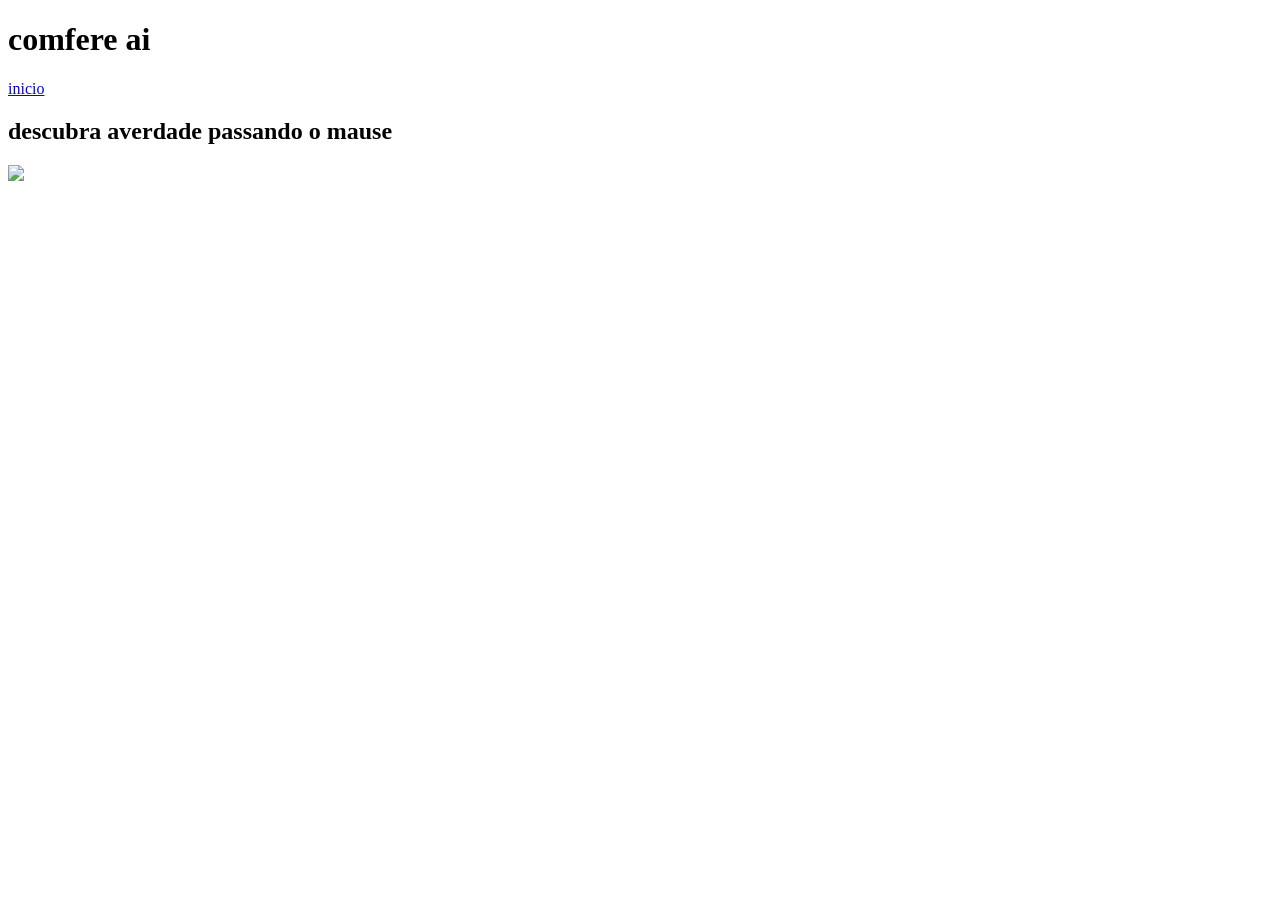
==== index.html @ 3b34eb99 "." ====
<!DOCTYPE html>
<html lang="pt.br">

<head>
    <meta charset="UTF-8">
    <meta name="viewport" content="width=device-width, initial-scale=1.0">
    <title>Document</title>
</head>

<body>
    <header>
        <h1>comfere ai</h1>
        <nav>
            <a href="#">inicio</a>
        </nav>
    </header>
    <main>
        <h2>descubra averdade passando o mause</h2>
        <article>

            <div>
                <div>
                    <img src="https://static.nationalgeographicbrasil.com/files/styles/image_3200/public/mm1012723121410486.jpg?w=1900&h=2849&quot"
                        ;alt="Pinguim" class="cartao-imagem">
                </div>
            </div>

        </article>
    </main>
    <footer></footer>
</body>

</html>
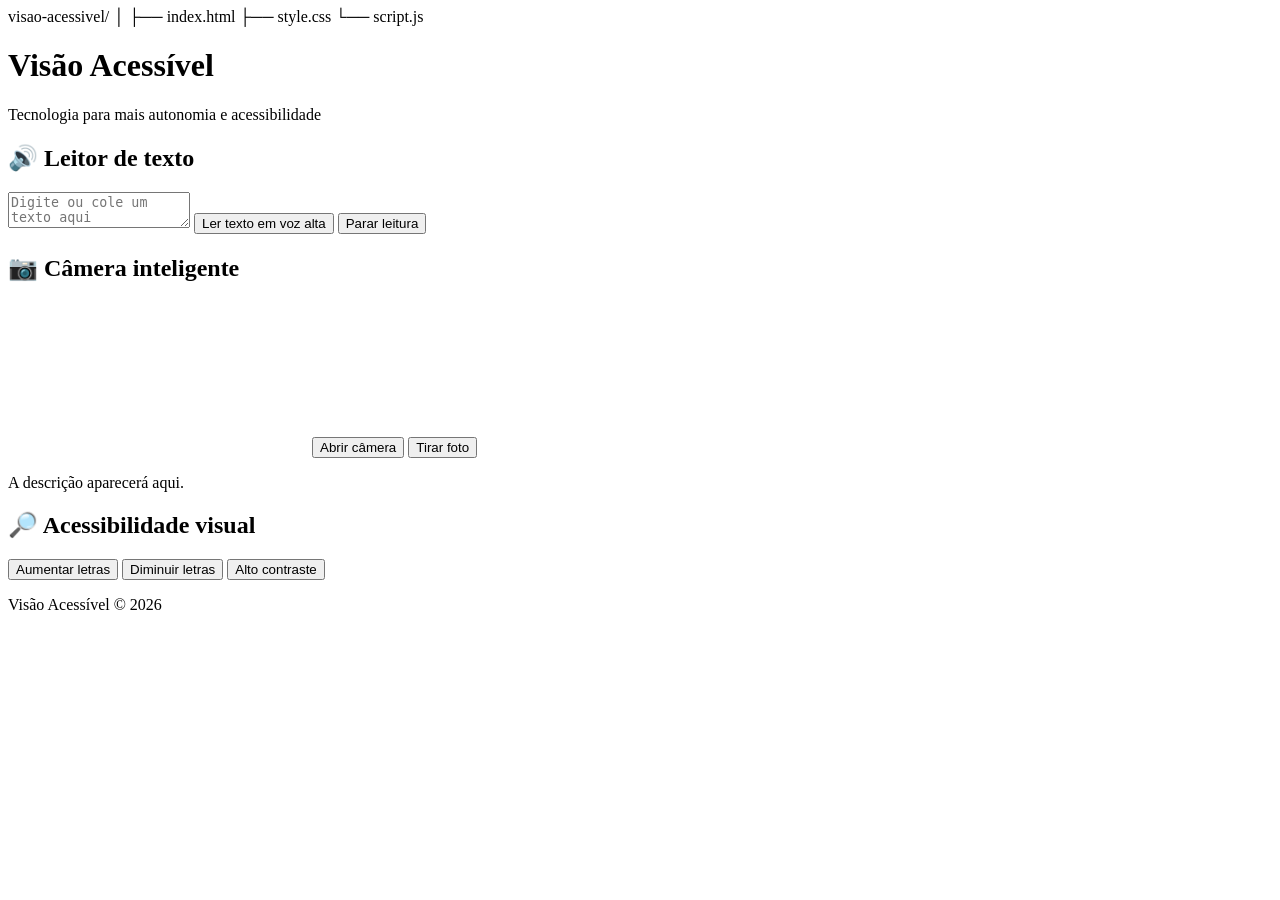
==== commit 16a4a4fd: "." ====
--- a/index.html
+++ b/index.html
@@ -1,33 +1,53 @@
+visao-acessivel/
+│
+├── index.html
+├── style.css
+└── script.js
+
 <!DOCTYPE html>
-<html lang="pt.br">
-
+<html lang="pt-BR">
 <head>
     <meta charset="UTF-8">
     <meta name="viewport" content="width=device-width, initial-scale=1.0">
-    <title>Document</title>
+    <title>Visão Acessível</title>
+    <link rel="stylesheet" href="style.css">
 </head>
+<body>
 
-<body>
-    <header>
-        <h1>comfere ai</h1>
-        <nav>
-            <a href="#">inicio</a>
-        </nav>
-    </header>
-    <main>
-        <h2>descubra averdade passando o mause</h2>
-        <article>
+<header>
+    <h1>Visão Acessível</h1>
+    <p>Tecnologia para mais autonomia e acessibilidade</p>
+</header>
 
-            <div>
-                <div>
-                    <img src="https://static.nationalgeographicbrasil.com/files/styles/image_3200/public/mm1012723121410486.jpg?w=1900&h=2849&quot"
-                        ;alt="Pinguim" class="cartao-imagem">
-                </div>
-            </div>
+<main>
+    <section class="card">
+        <h2>🔊 Leitor de texto</h2>
+        <textarea id="texto" placeholder="Digite ou cole um texto aqui"></textarea>
+        <button onclick="lerTexto()">Ler texto em voz alta</button>
+        <button onclick="pararLeitura()">Parar leitura</button>
+    </section>
 
-        </article>
-    </main>
-    <footer></footer>
+    <section class="card">
+        <h2>📷 Câmera inteligente</h2>
+        <video id="camera" autoplay playsinline></video>
+        <button onclick="abrirCamera()">Abrir câmera</button>
+        <button onclick="tirarFoto()">Tirar foto</button>
+        <canvas id="canvas"></canvas>
+        <p id="resultado">A descrição aparecerá aqui.</p>
+    </section>
+
+    <section class="card">
+        <h2>🔎 Acessibilidade visual</h2>
+        <button onclick="aumentarFonte()">Aumentar letras</button>
+        <button onclick="diminuirFonte()">Diminuir letras</button>
+        <button onclick="alternarContraste()">Alto contraste</button>
+    </section>
+</main>
+
+<footer>
+    <p>Visão Acessível © 2026</p>
+</footer>
+
+<script src="script.js"></script>
 </body>
-
-</html>+</html>
